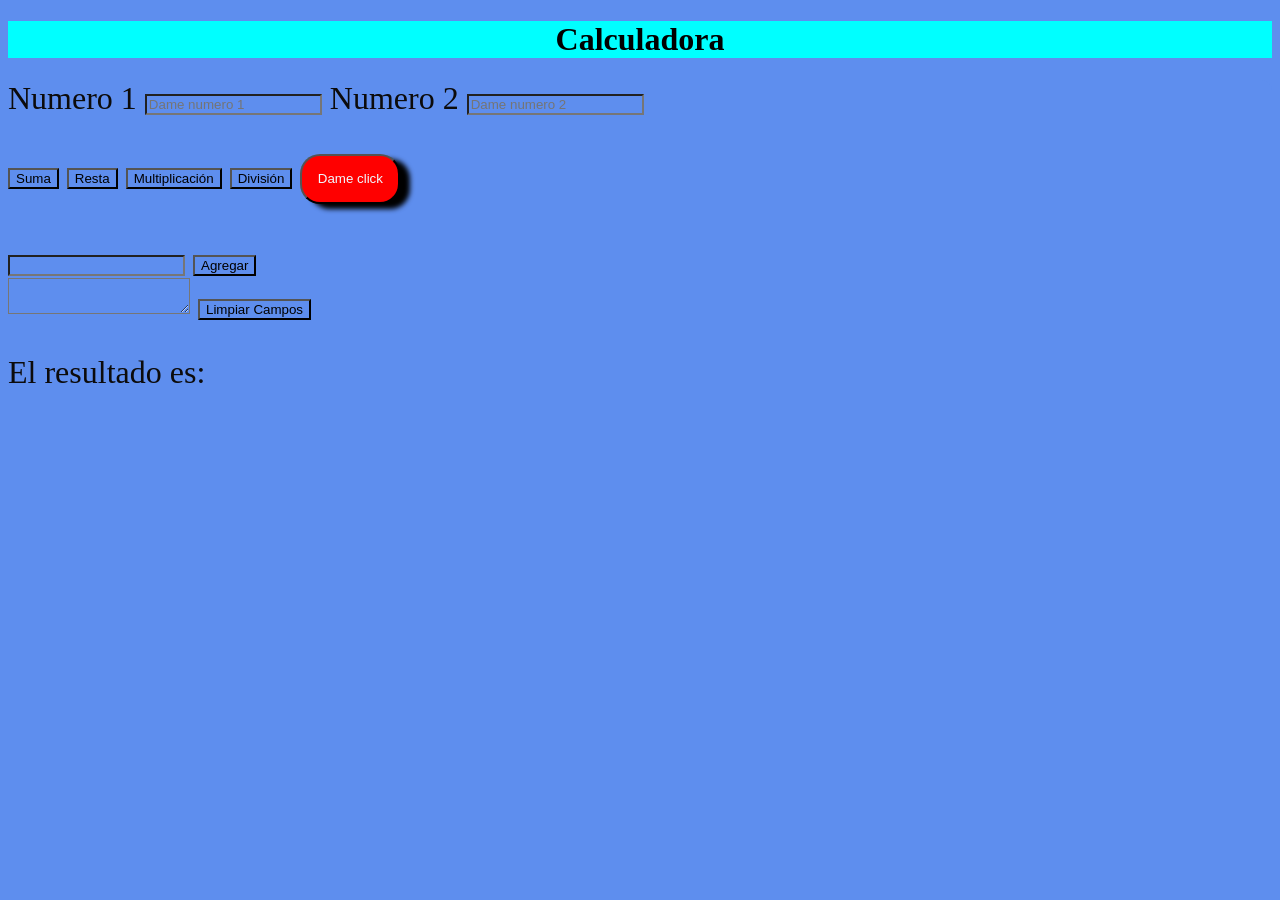
==== index.html @ 4ae314f0 "Primera version" ====
<!DOCTYPE html>
<html lang="en">
<head>
    <meta charset="UTF-8">
    <meta name="viewport" content="width=device-width, initial-scale=1.0">
    <title></title>
    <link rel="stylesheet" href="index.css">
</head>
<body>
<h1>Calculadora</h1>

<form id="formulario" name="formulario" action="">
<label for="numero1">Numero 1</label>
<input name="numero1" id="numero1" type="text" placeholder="Dame numero 1">
<label for="numero2">Numero 2</label>
<input name="numero2" id="numero2" type="text" placeholder="Dame numero 2">
<br>
<br>
<button type="button" onclick="suma()">Suma</button>
<button type="button" onclick="resta()">Resta</button>
<button type="button" onclick="multiplicacion()">Multiplicación</button>
<button type="button" onclick="division()">División</button>
<button class="boton" class="verde" type="button" onclick="">Dame click</button>
<br>
<br>
<input id="texto" type="text">
<button class="">Agregar</button>
<br>
<textarea></textarea>
<button type="button" onclick="limpiar();">Limpiar Campos</button>
<p>El resultado es: <span id="resultado"></span></p>
</form>
</body>

<script src="index.js"></script>
</body>
</html>
---- index.css ----
*{
background-color: rgb(94, 142, 238);
    }
    
h1{
    font-size: xx-large;
    text-align: center;
    background-color: aqua;
}
   
.boton{
    width: 100px;
    height: 50px;
    background-color: red;
    color: aliceblue;
    box-shadow: 10px 5px 5px black;
    border-radius: 20px;
    
}
.verde{
    background-color: green;
}

form{  
text-align: left;
font-family: Georgia, 'Times New Roman', Times, serif;
font-size: 200%;
color:rgb(12, 11, 11);
border-radius: 10px
}
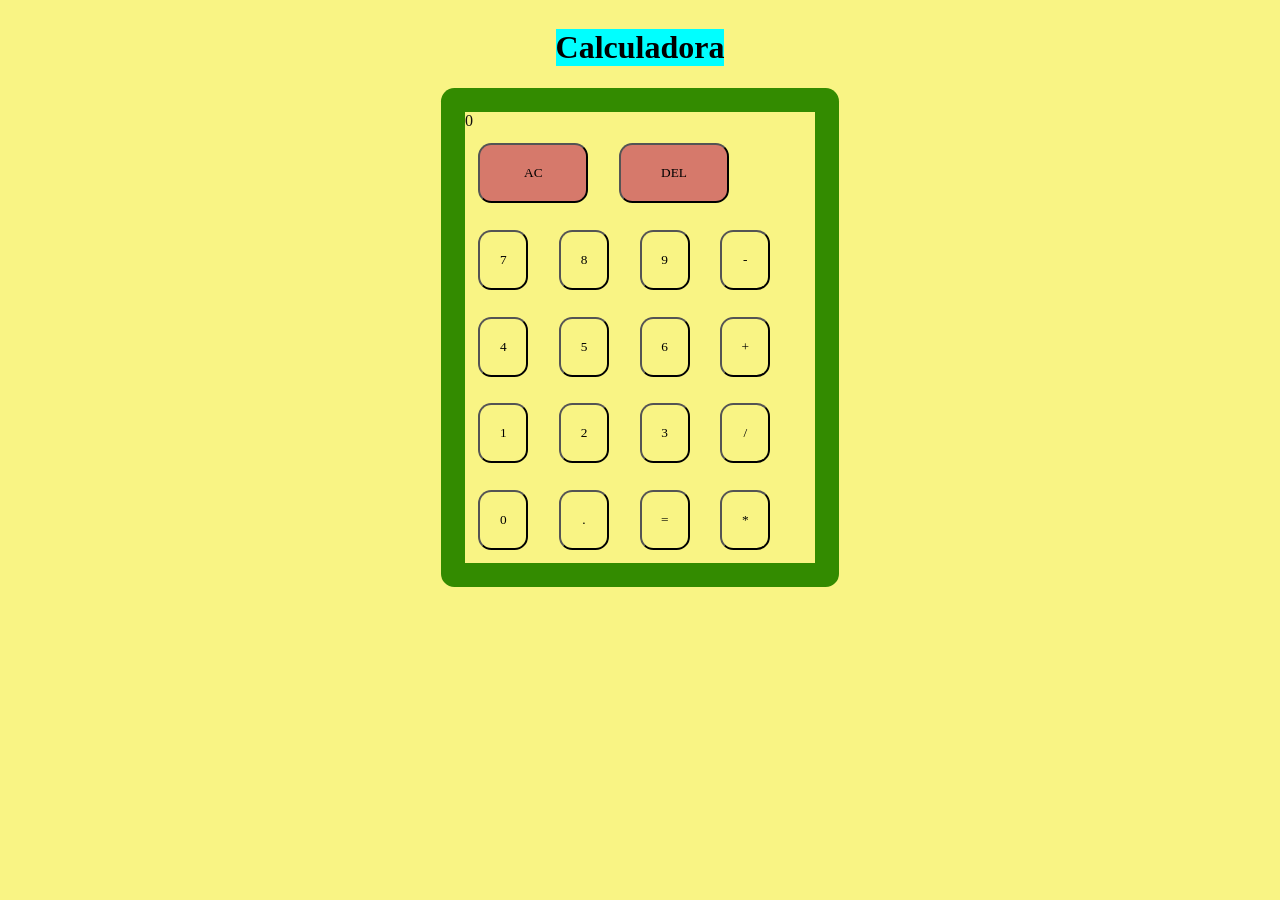
==== commit bba4f953: "Segunda version" ====
--- a/index.html
+++ b/index.html
@@ -8,8 +8,7 @@
 </head>
 <body>
 <h1>Calculadora</h1>
-
-<form id="formulario" name="formulario" action="">
+<!-- <form id="formulario" name="formulario" action="">
 <label for="numero1">Numero 1</label>
 <input name="numero1" id="numero1" type="text" placeholder="Dame numero 1">
 <label for="numero2">Numero 2</label>
@@ -29,7 +28,43 @@
 <textarea></textarea>
 <button type="button" onclick="limpiar();">Limpiar Campos</button>
 <p>El resultado es: <span id="resultado"></span></p>
-</form>
+</form> -->
+
+<div class="Calculadora">
+    <div class="pantalla">0</div>
+    <div class="calculadoraBotones">
+
+        <button class="botones"type="button" id="AC">AC</button>
+        <button class="botones"id="C">DEL</button>
+        
+     
+        <br>
+
+        <button class="botones">7</button>
+        <button class="botones">8</button>
+        <button class="botones">9</button>
+        <button class="botones">-</button>
+        <br>
+        <button class="botones">4</button>
+        <button class="botones">5</button>
+        <button class="botones">6</button>
+        <button class="botones">+</button>
+        <br>
+
+        <button class="botones">1</button>
+        <button class="botones">2</button>
+        <button class="botones">3</button>   
+        <button class="botones">/</button>         
+        <br>
+
+        <button class="botones" id="Cero">0</button>
+        <button class="botones" id="Punto">.</button>
+        <button class="botones" id="igual">=</button>
+        <button class="botones">*</button>
+        <br>
+
+    </div>
+</div>
 </body>
 
 <script src="index.js"></script>
--- a/index.css
+++ b/index.css
@@ -1,5 +1,8 @@
 *{
-background-color: rgb(94, 142, 238);
+background-color: rgb(249, 244, 132);
+font-family: Georgia, 'Times New Roman', Times, serif;
+
+
     }
     
 h1{
@@ -7,7 +10,7 @@
     text-align: center;
     background-color: aqua;
 }
-   
+/*  
 .boton{
     width: 100px;
     height: 50px;
@@ -28,4 +31,40 @@
 color:rgb(12, 11, 11);
 border-radius: 10px
 }
-    +    */
+body{
+    display: grid;
+    place-items: center;
+    
+}
+
+.Calculadora{
+    background-color: rgb(51, 139, 0);
+    color: rgb(17, 14, 14);
+    width: 350px;
+    padding: 1.5rem;
+    border-radius: 10pt;
+    
+}
+
+.pantala{
+  width: 100px;
+  height: 300px;
+}
+
+.botones{
+    margin: 10pt;
+    padding: 2pt;
+    width: 50px;
+    height: 60px;
+    border-radius: 10pt;
+}
+
+#AC{
+    background-color: rgb(214, 121, 107);
+    width: 110px;
+}
+#C{
+    background-color: rgb(214, 121, 107);
+    width: 110px;
+}
